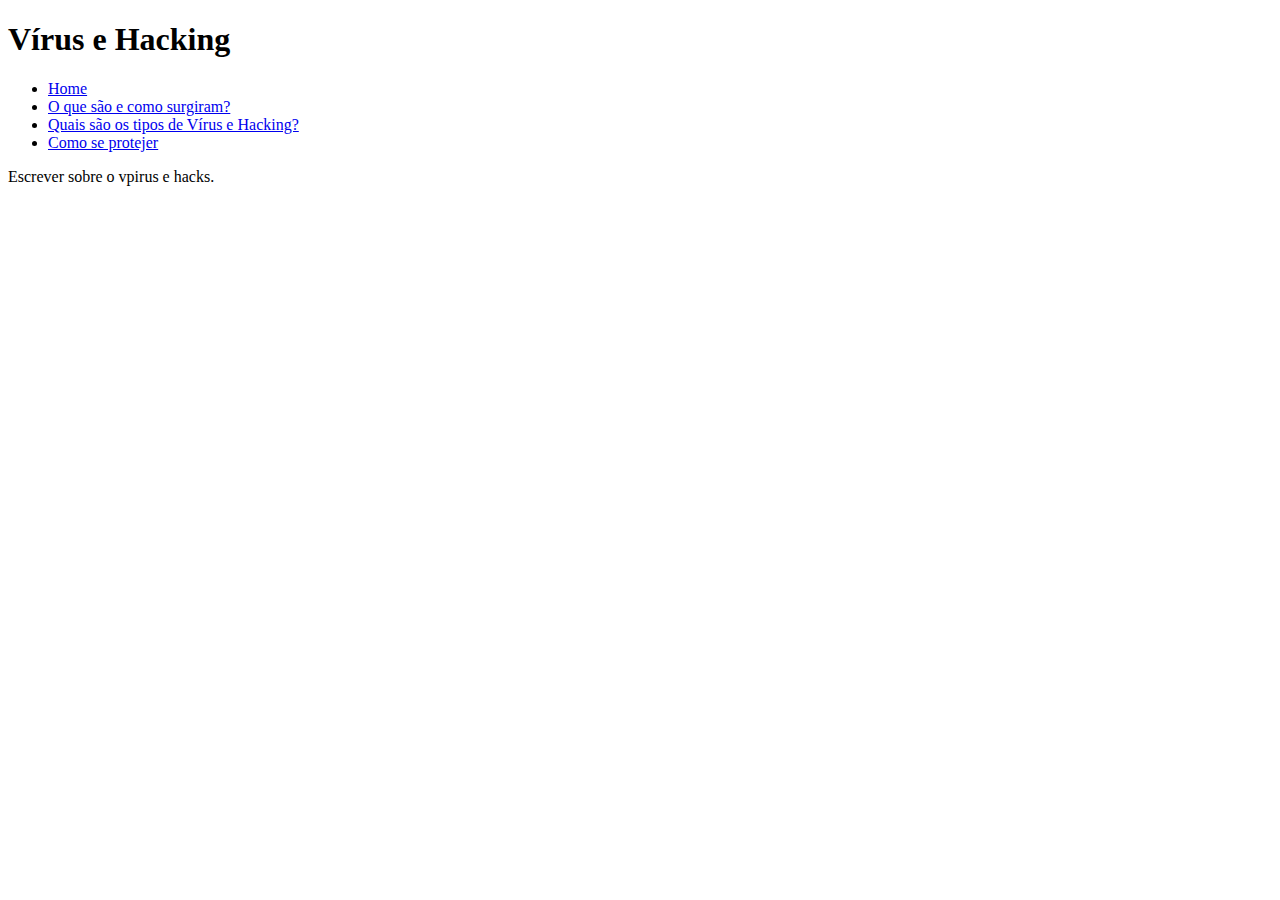
==== oquesao.html @ d6fffe98 "teste" ====
<!DOCTYPE html>
<html lang="en">
<head>
    <meta charset="UTF-8">
    <meta http-equiv="X-UA-Compatible" content="IE=edge">
    <meta name="viewport" content="width=device-width, initial-scale=1.0">
    <title>Vírus e Hacking</title>
</head>
<body>
    <header>
        <h1>Vírus e Hacking</h1>
        <nav>
          <ul>
            <li><a href="index.html">Home</a></li>
            <li><a href="oquesao.html">O que são e como surgiram?</a></li>
            <li><a href="tipos.html">Quais são os tipos de Vírus e Hacking?</a></li>
            <li><a href="proteger.html">Como se protejer</a></li>
          </ul>
        </nav>
      </header>
      <main>
        <p>Escrever sobre o vpirus e hacks.</p>
      </main>
</body>
</html>
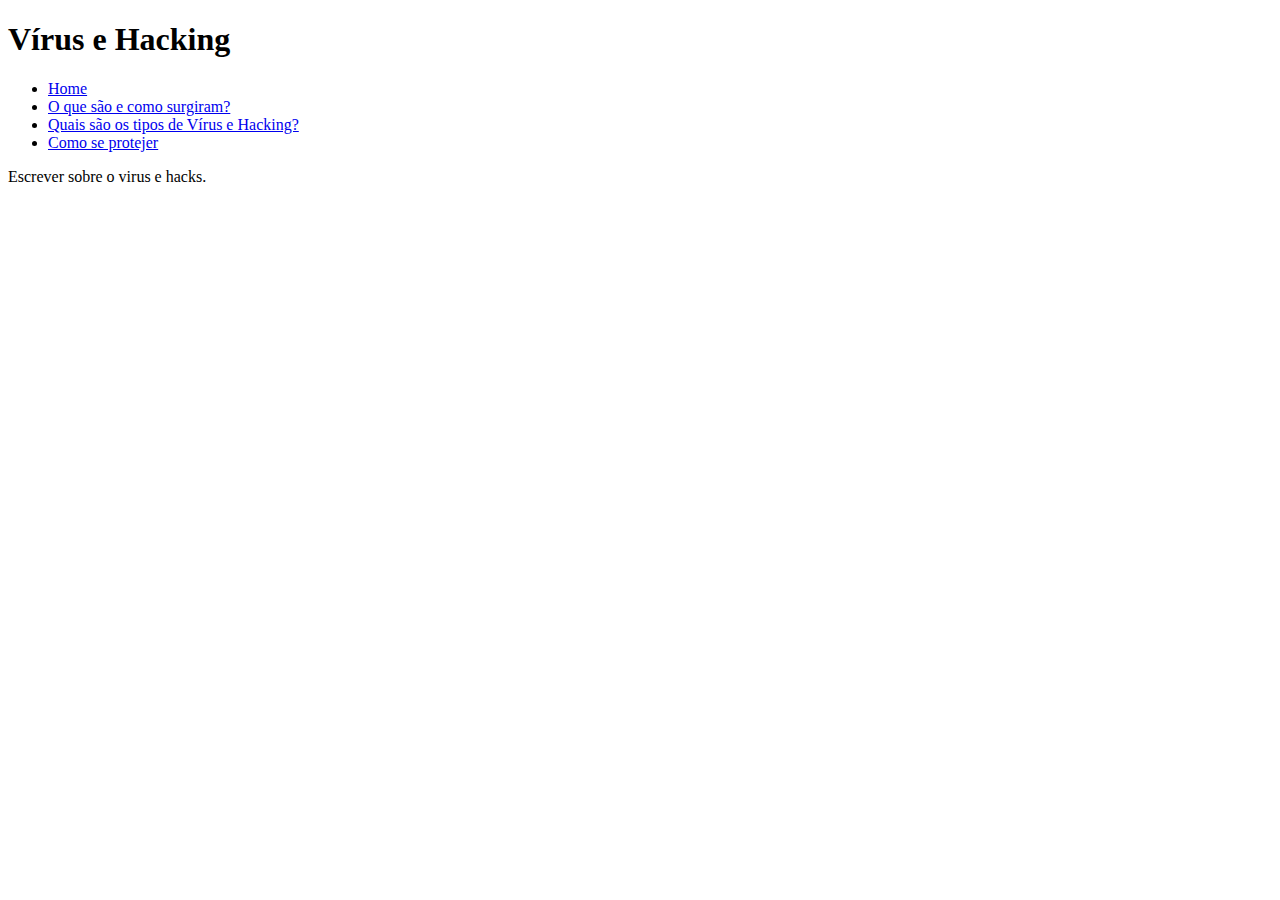
==== commit a367a6cf: "teste" ====
--- a/oquesao.html
+++ b/oquesao.html
@@ -7,7 +7,7 @@
     <title>Vírus e Hacking</title>
 </head>
 <body>
-    <header>
+    <header class="banner">
         <h1>Vírus e Hacking</h1>
         <nav>
           <ul>
@@ -19,7 +19,7 @@
         </nav>
       </header>
       <main>
-        <p>Escrever sobre o vpirus e hacks.</p>
+        <p>Escrever sobre o virus e hacks.</p>
       </main>
 </body>
 </html>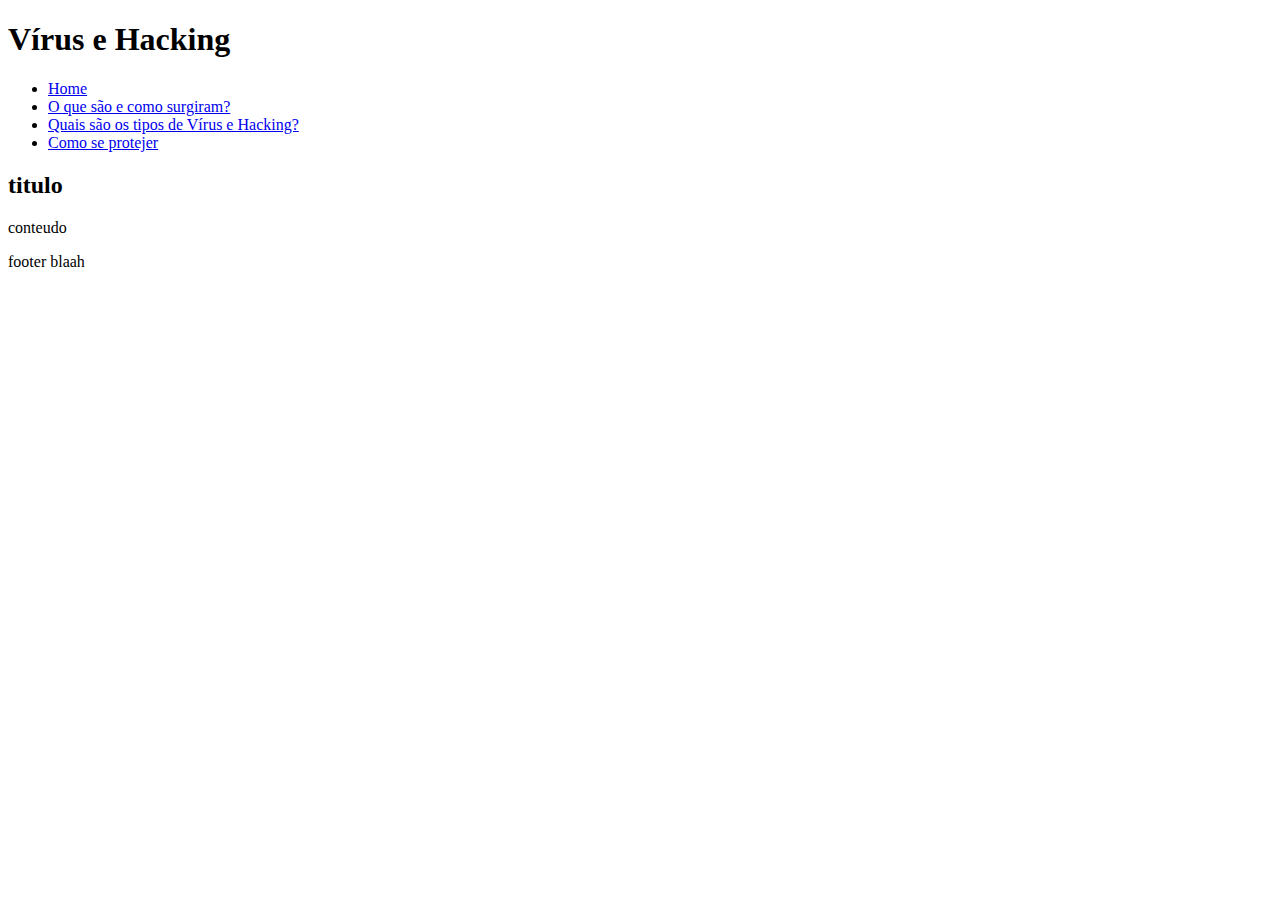
==== commit 1ff57b7f: "teste css" ====
--- a/oquesao.html
+++ b/oquesao.html
@@ -19,7 +19,17 @@
         </nav>
       </header>
       <main>
-        <p>Escrever sobre o virus e hacks.</p>
+
+        <section class="conteudo">
+          <h2>titulo</h2>
+          <p>conteudo</p>
+        </section>
+
       </main>
+
+      <footer class="rodape">
+        <p>footer blaah</p>
+      </footer>
+
 </body>
 </html>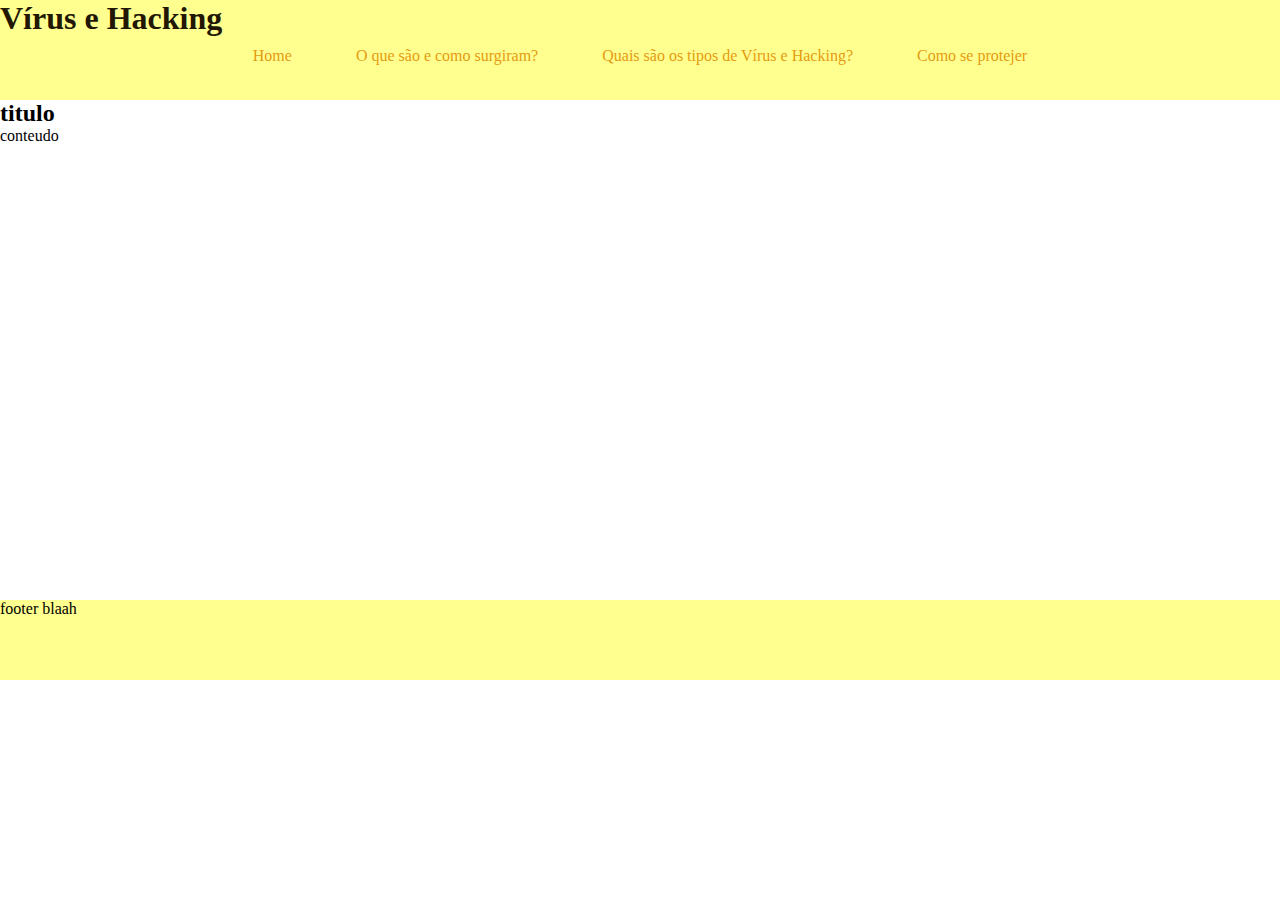
==== commit 85f2e302: "oops" ====
--- a/oquesao.html
+++ b/oquesao.html
@@ -5,6 +5,7 @@
     <meta http-equiv="X-UA-Compatible" content="IE=edge">
     <meta name="viewport" content="width=device-width, initial-scale=1.0">
     <title>Vírus e Hacking</title>
+    <link rel="stylesheet" href="geral.css">
 </head>
 <body>
     <header class="banner">
--- a/geral.css
+++ b/geral.css
@@ -0,0 +1,52 @@
+:root {
+    --cor_de_fundo:#FFFF8F	;
+    --cor_primaria_fonte:#221703;
+    --cor_mais_escura: #E49B0F;
+    --cor_para_hover:  #ffcc66;
+
+}
+* {
+    margin: 0;
+    padding: 0;
+
+}
+.banner{
+    width: 100%;
+    height: 100px;
+    background-color:var(--cor_de_fundo);
+    color:#221703;
+}
+
+nav ul {
+    list-style: none;
+    margin: 0;
+    padding: 0;
+    text-align: center;
+  }
+  
+  nav li {
+    display: inline-block;
+    margin: 0 10px;
+  }
+  
+  nav a {
+    color:var(--cor_mais_escura);
+    display: inline-block;
+    padding: 10px 20px;
+    text-decoration: none;
+  }
+  
+  nav a:hover {
+    background-color: var(--cor_para_hover);
+    color: var(--cor_primaria_fonte);
+  }
+
+.rodape {
+    background-color: var(--cor_de_fundo);
+    width: 100%;
+    height: 80px;
+}
+.conteudo {
+    width: 100%;
+    height: 500px;
+}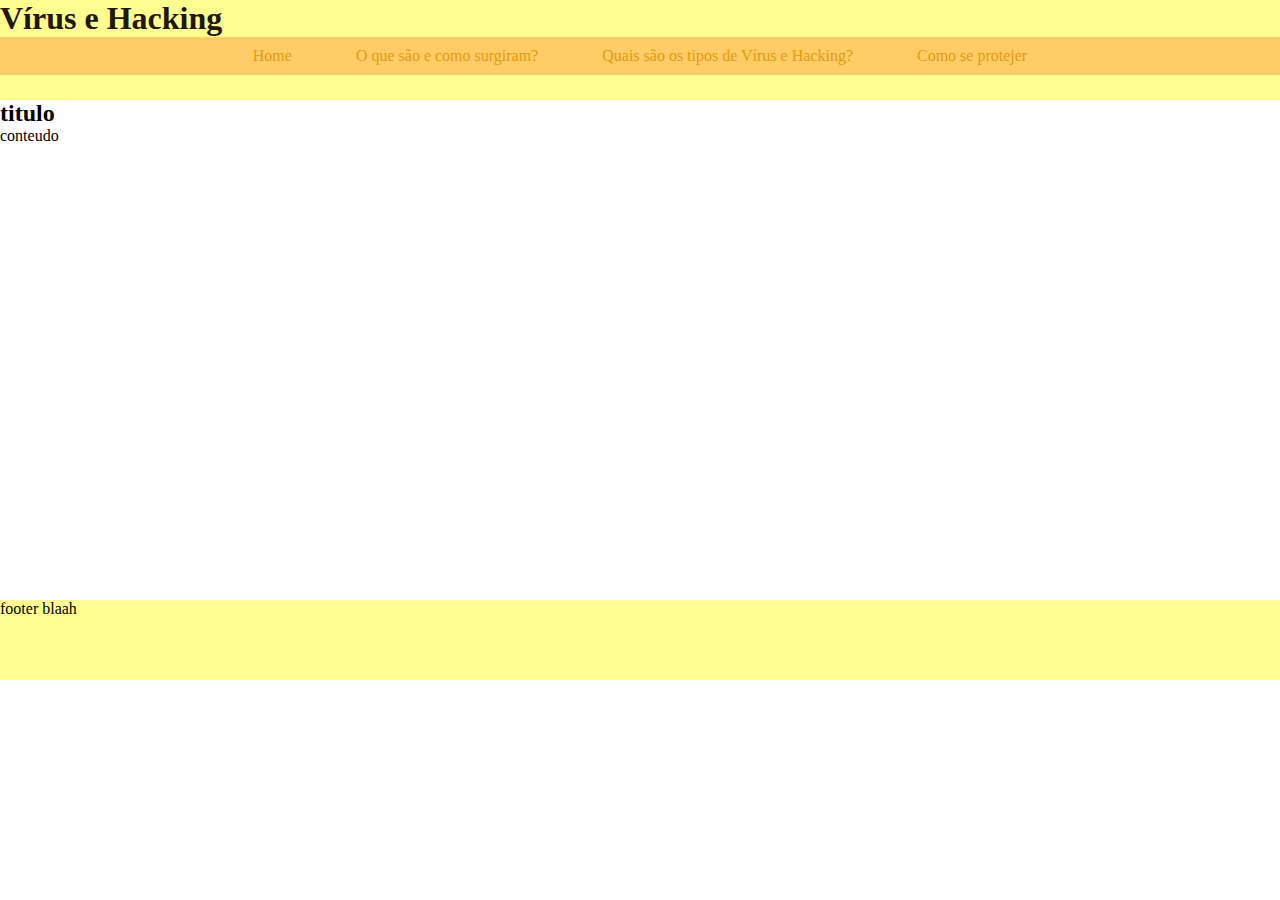
==== commit 2b6a4117: "aaaa" ====
--- a/oquesao.html
+++ b/oquesao.html
@@ -5,7 +5,7 @@
     <meta http-equiv="X-UA-Compatible" content="IE=edge">
     <meta name="viewport" content="width=device-width, initial-scale=1.0">
     <title>Vírus e Hacking</title>
-    <link rel="stylesheet" href="geral.css">
+   <link rel="stylesheet" href="geral.css">
 </head>
 <body>
     <header class="banner">
--- a/geral.css
+++ b/geral.css
@@ -22,6 +22,8 @@
     margin: 0;
     padding: 0;
     text-align: center;
+    background-color: #ffcc66;
+    color: #221703;
   }
   
   nav li {
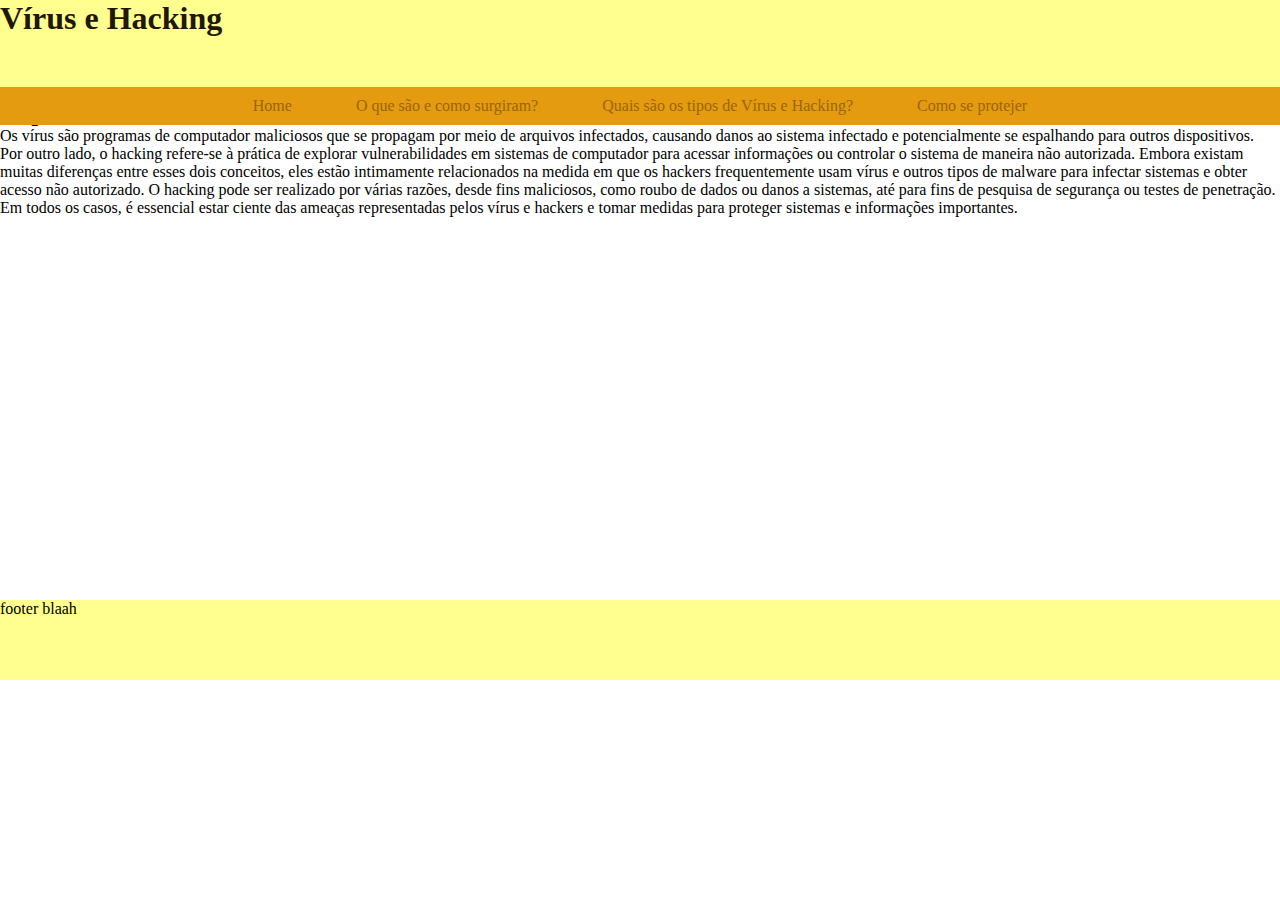
==== commit 5db9d7b4: "text" ====
--- a/oquesao.html
+++ b/oquesao.html
@@ -22,8 +22,9 @@
       <main>
 
         <section class="conteudo">
-          <h2>titulo</h2>
-          <p>conteudo</p>
+          <h2>O que são?</h2>
+          <p>Os vírus são programas de computador maliciosos que se propagam por meio de arquivos infectados, causando danos ao sistema infectado e potencialmente se espalhando para outros dispositivos. Por outro lado, o hacking refere-se à prática de explorar vulnerabilidades em sistemas de computador para acessar informações ou controlar o sistema de maneira não autorizada.
+            Embora existam muitas diferenças entre esses dois conceitos, eles estão intimamente relacionados na medida em que os hackers frequentemente usam vírus e outros tipos de malware para infectar sistemas e obter acesso não autorizado. O hacking pode ser realizado por várias razões, desde fins maliciosos, como roubo de dados ou danos a sistemas, até para fins de pesquisa de segurança ou testes de penetração. Em todos os casos, é essencial estar ciente das ameaças representadas pelos vírus e hackers e tomar medidas para proteger sistemas e informações importantes.</p>
         </section>
 
       </main>
--- a/geral.css
+++ b/geral.css
@@ -3,6 +3,7 @@
     --cor_primaria_fonte:#221703;
     --cor_mais_escura: #E49B0F;
     --cor_para_hover:  #ffcc66;
+    --cor_para_back:#996600;
 
 }
 * {
@@ -10,6 +11,11 @@
     padding: 0;
 
 }
+
+.index {
+  overflow: hidden;
+}
+
 .banner{
     width: 100%;
     height: 100px;
@@ -21,9 +27,12 @@
     list-style: none;
     margin: 0;
     padding: 0;
+    background-color: var(--cor_mais_escura);
+    color: #221703;
     text-align: center;
-    background-color: #ffcc66;
-    color: #221703;
+      position: relative;
+      top: 50px;
+    
   }
   
   nav li {
@@ -32,7 +41,7 @@
   }
   
   nav a {
-    color:var(--cor_mais_escura);
+    color: var(--cor_para_back);
     display: inline-block;
     padding: 10px 20px;
     text-decoration: none;
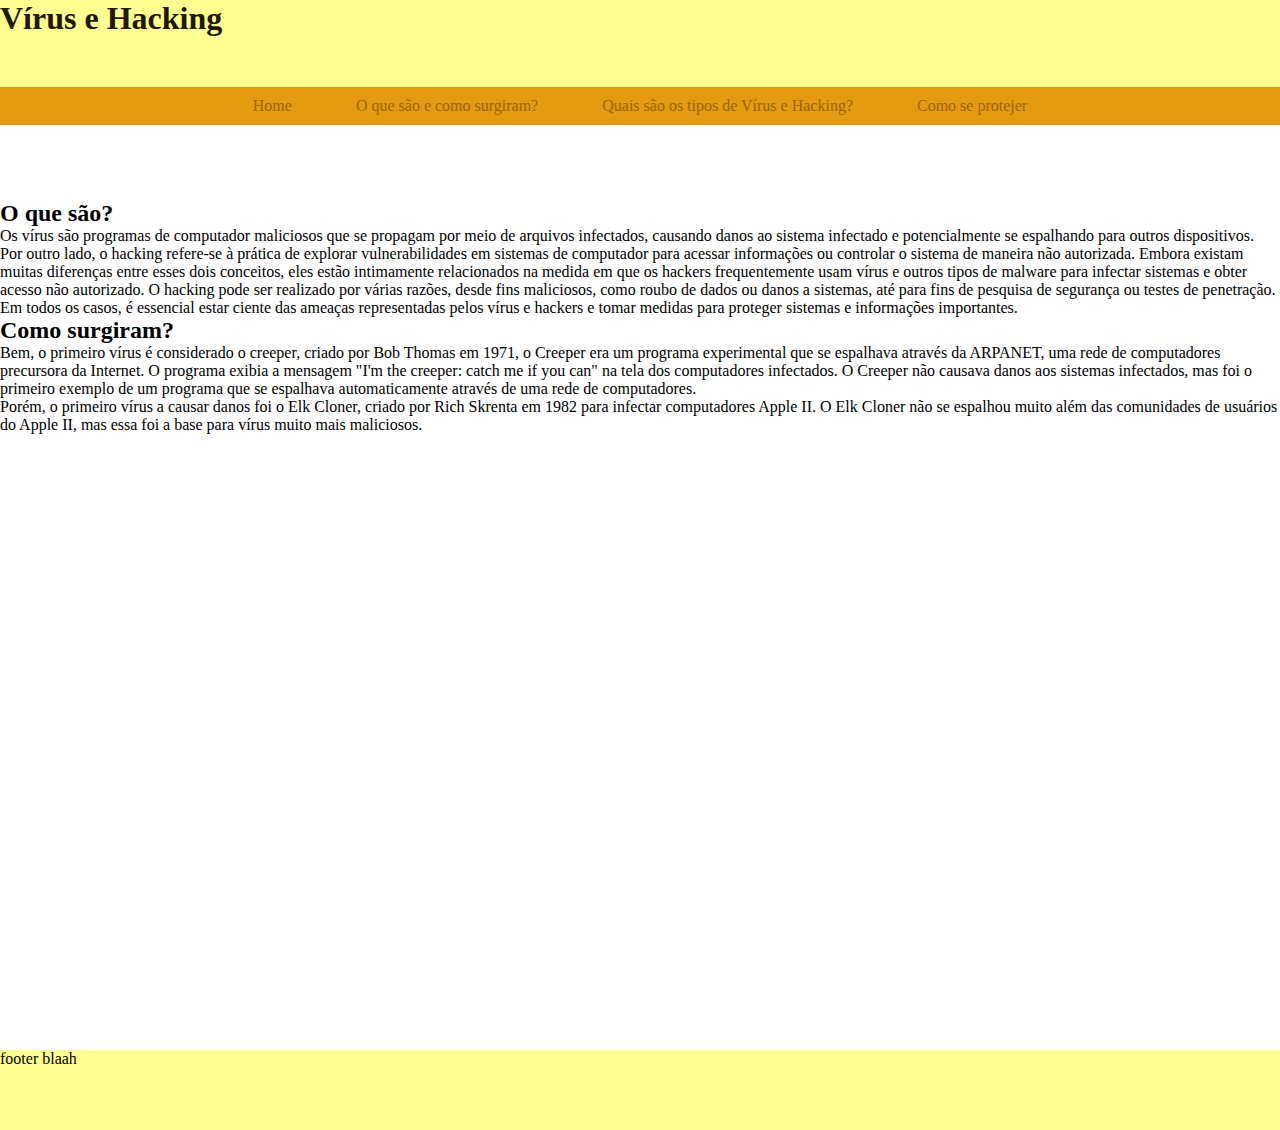
==== commit 01fb873f: "AAAAAAA IMDONE" ====
--- a/oquesao.html
+++ b/oquesao.html
@@ -25,6 +25,9 @@
           <h2>O que são?</h2>
           <p>Os vírus são programas de computador maliciosos que se propagam por meio de arquivos infectados, causando danos ao sistema infectado e potencialmente se espalhando para outros dispositivos. Por outro lado, o hacking refere-se à prática de explorar vulnerabilidades em sistemas de computador para acessar informações ou controlar o sistema de maneira não autorizada.
             Embora existam muitas diferenças entre esses dois conceitos, eles estão intimamente relacionados na medida em que os hackers frequentemente usam vírus e outros tipos de malware para infectar sistemas e obter acesso não autorizado. O hacking pode ser realizado por várias razões, desde fins maliciosos, como roubo de dados ou danos a sistemas, até para fins de pesquisa de segurança ou testes de penetração. Em todos os casos, é essencial estar ciente das ameaças representadas pelos vírus e hackers e tomar medidas para proteger sistemas e informações importantes.</p>
+            <h2>Como surgiram?</h2>
+            <p>Bem, o primeiro vírus é considerado o creeper, criado por Bob Thomas em 1971, o Creeper era um programa experimental que se espalhava através da ARPANET, uma rede de computadores precursora da Internet. O programa exibia a mensagem "I'm the creeper: catch me if you can" na tela dos computadores infectados. O Creeper não causava danos aos sistemas infectados, mas foi o primeiro exemplo de um programa que se espalhava automaticamente através de uma rede de computadores.</p>
+            <p>Porém, o primeiro vírus a causar danos foi o Elk Cloner, criado por Rich Skrenta em 1982 para infectar computadores Apple II. O Elk Cloner não se espalhou muito além das comunidades de usuários do Apple II, mas essa foi a base para vírus muito mais maliciosos.</p>
         </section>
 
       </main>
--- a/geral.css
+++ b/geral.css
@@ -10,6 +10,10 @@
     margin: 0;
     padding: 0;
 
+}
+
+main {
+  padding-top: 100px;
 }
 
 .index {
@@ -56,8 +60,10 @@
     background-color: var(--cor_de_fundo);
     width: 100%;
     height: 80px;
+     margin-top: 50px;
+    
 }
 .conteudo {
     width: 100%;
-    height: 500px;
+    height: 800px;
 }